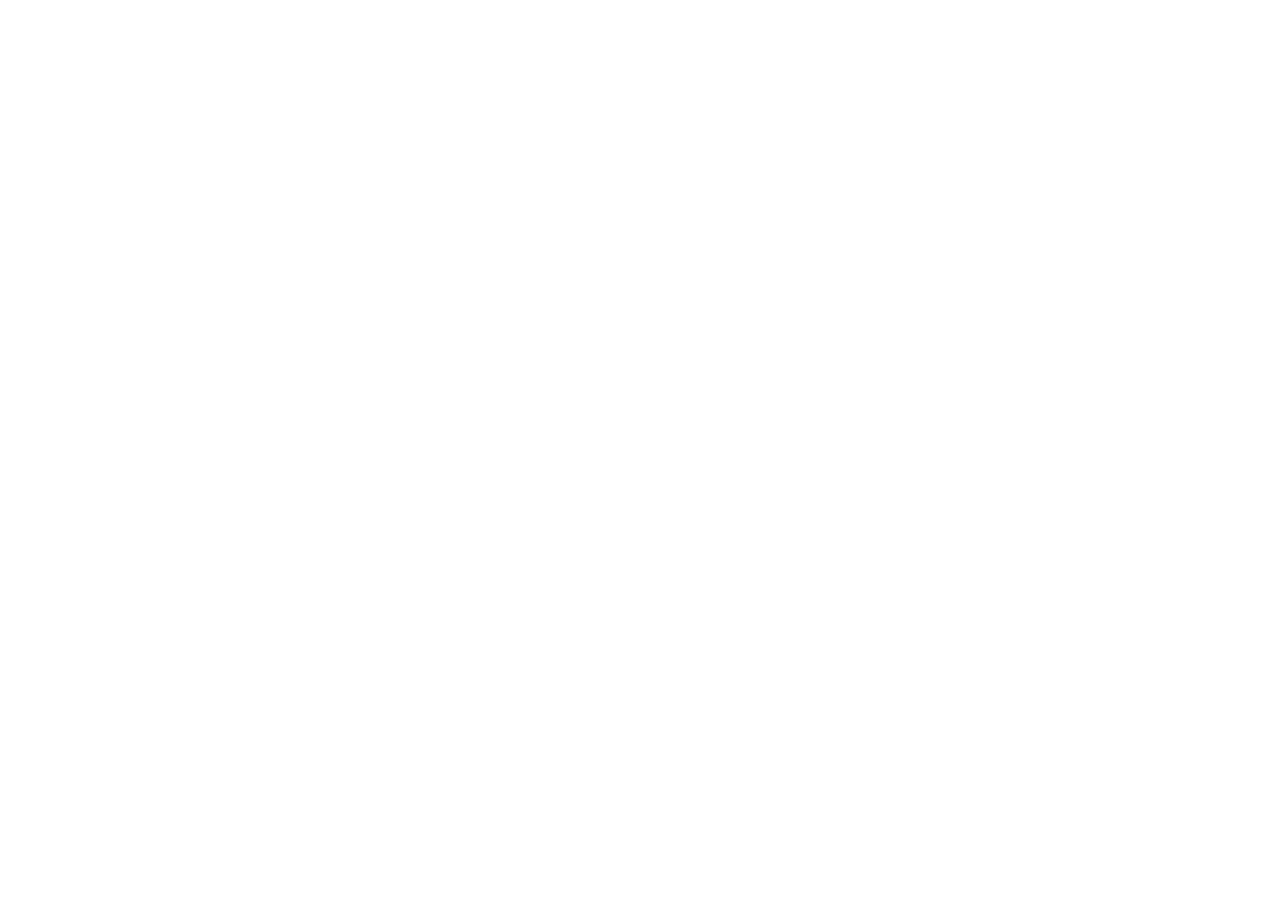
==== index.html @ 3c932d74 "inicializando projeto" ====
<!DOCTYPE html>
<html lang="pt-br">
<head>
    <meta charset="UTF-8">
    <meta name="viewport" content="width=device-width, initial-scale=1.0">
    <title>Document</title>
</head>
<body>
    
</body>
</html>
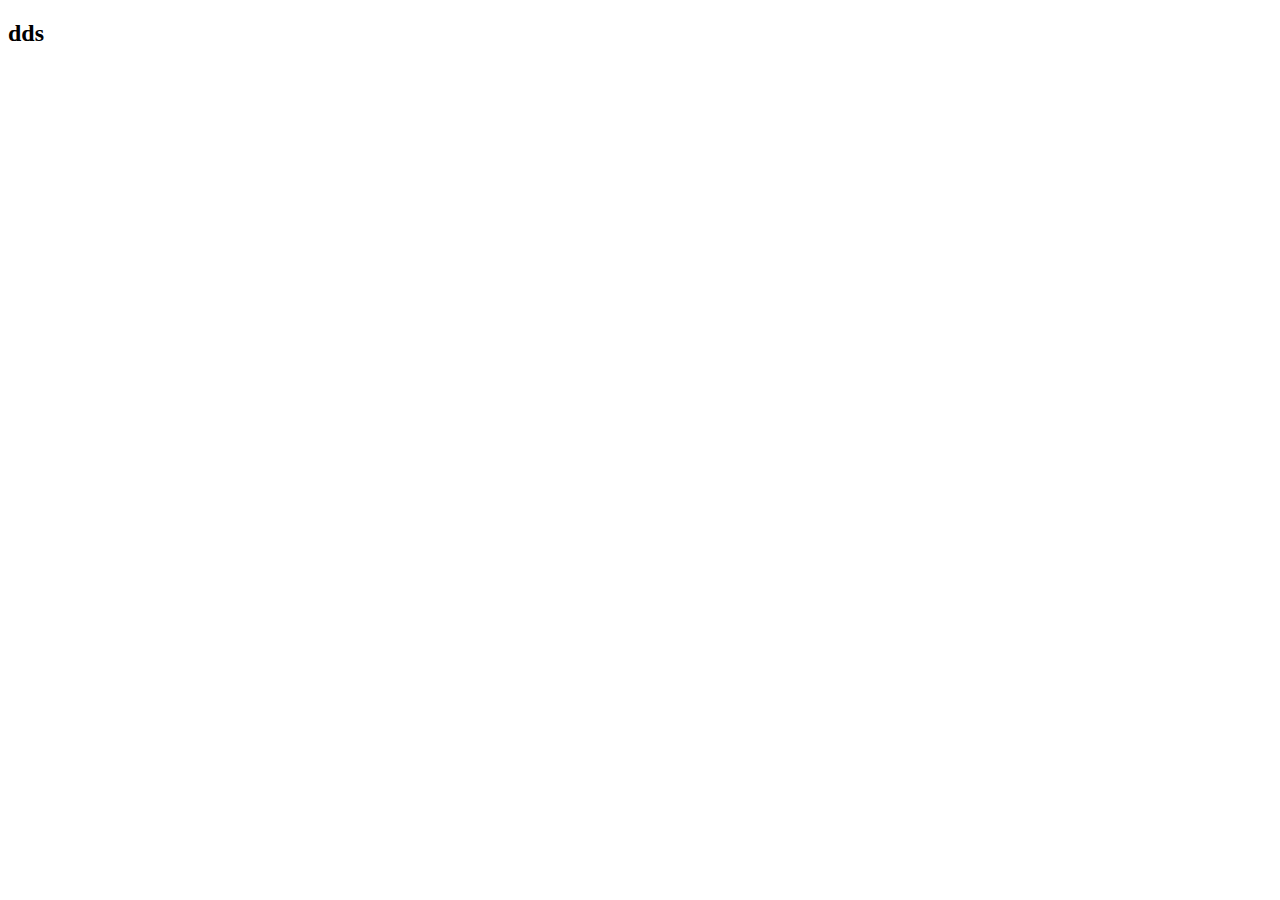
==== commit ff04f9b4: "html" ====
--- a/index.html
+++ b/index.html
@@ -6,6 +6,6 @@
     <title>Document</title>
 </head>
 <body>
-    
+    <h2>dds</h2>
 </body>
 </html>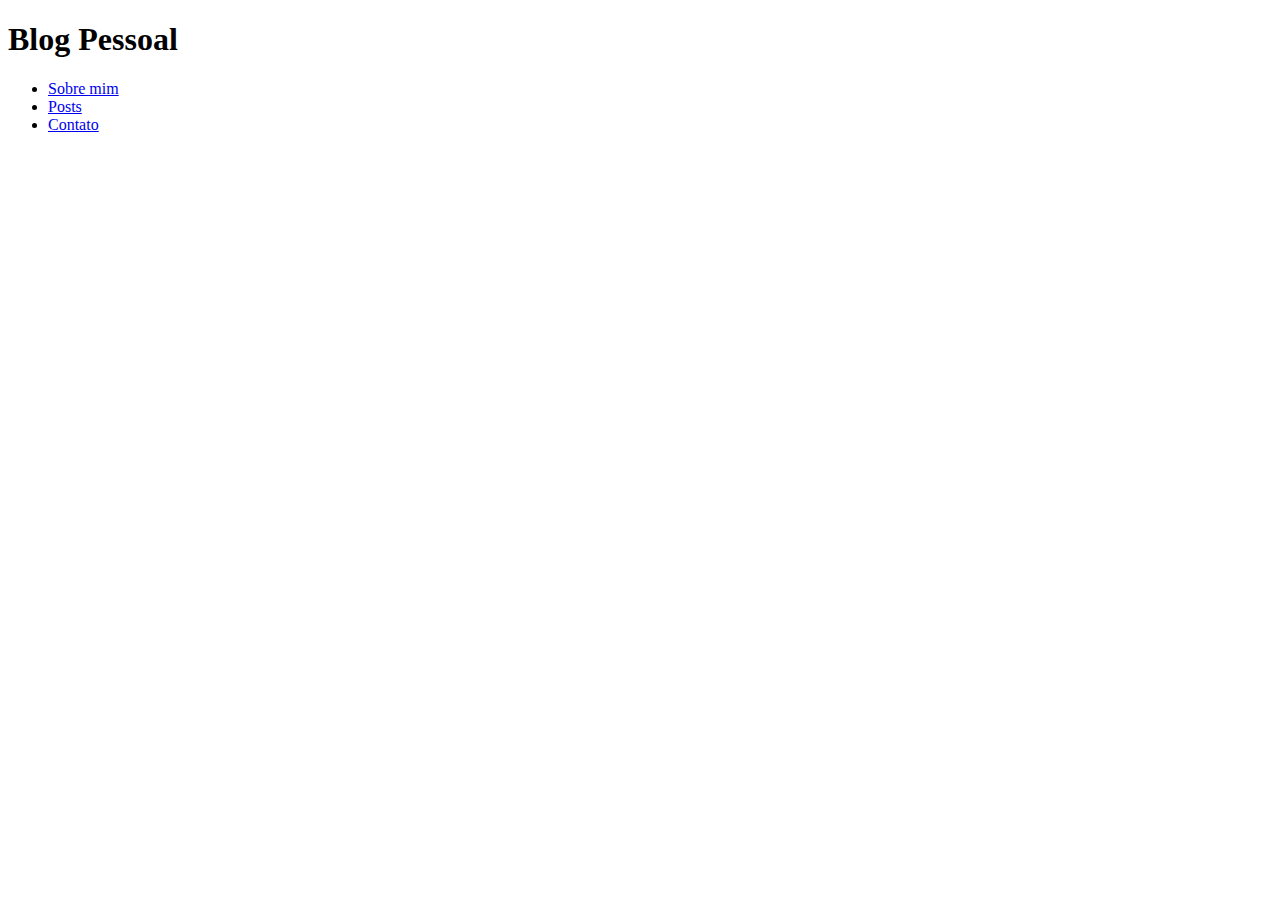
==== commit 1297ed2b: "Adcion ado link do header e suas paginas" ====
--- a/index.html
+++ b/index.html
@@ -3,9 +3,28 @@
 <head>
     <meta charset="UTF-8">
     <meta name="viewport" content="width=device-width, initial-scale=1.0">
-    <title>Document</title>
+    <title>Blog Pessoal</title>
+    <link rel="stylesheet" href="./styles.css">
 </head>
 <body>
-    <h2>dds</h2>
+    
+    <header>
+        <section>
+        <h1>Blog Pessoal</h1>
+    </section>
+
+<section>
+    <nav>
+    <ul>
+        <li><a href="./sobre_mim.html">Sobre mim</a></li>
+        <li><a href="./projetos.html">Posts</a></li>
+        <li> <a href="./contato.html">Contato </a></li>
+    </ul>
+</nav>
+</section>
+    </header>
+    
+
+    
 </body>
 </html>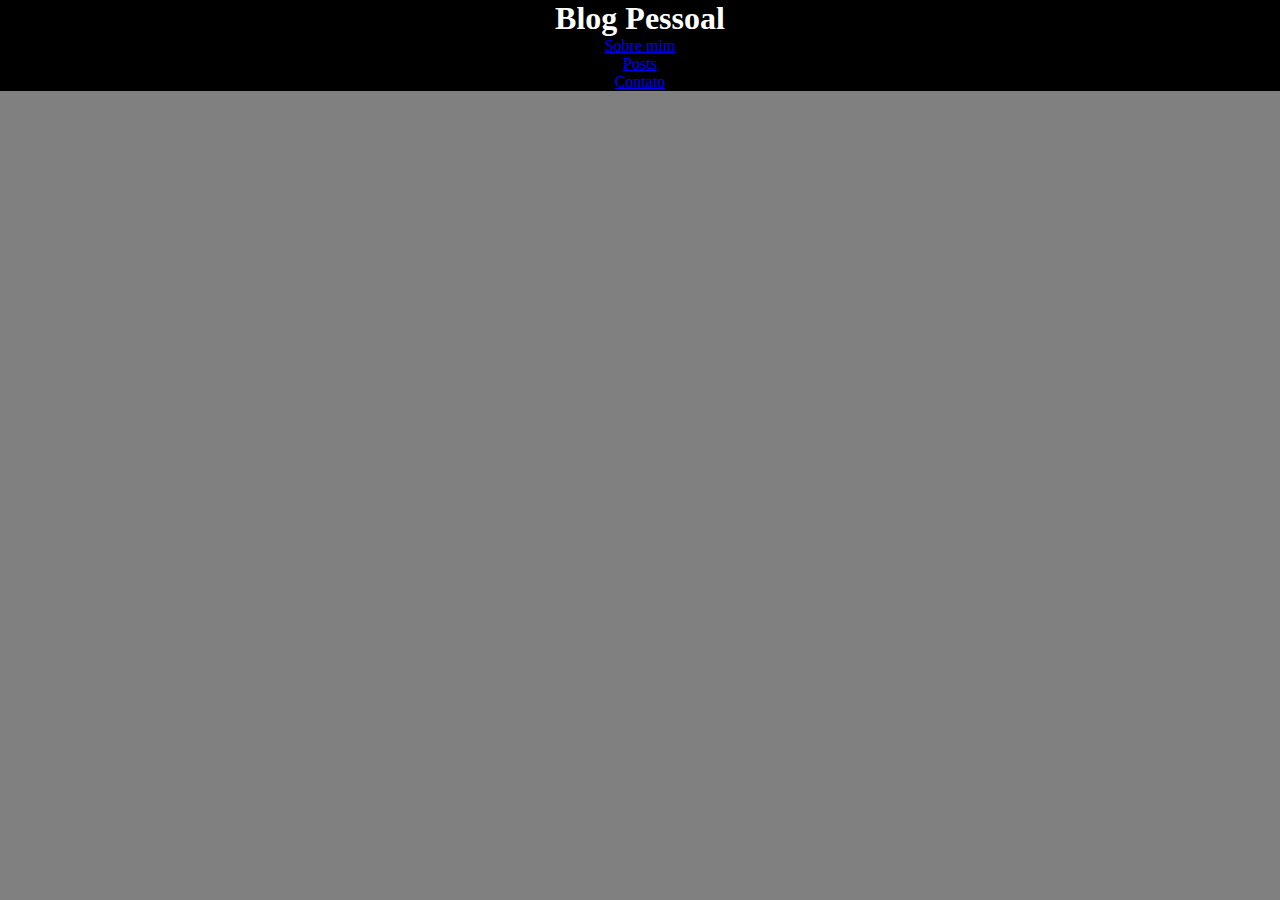
==== commit ddb33972: "Adcionando cores" ====
--- a/index.html
+++ b/index.html
@@ -8,17 +8,17 @@
 </head>
 <body>
     
-    <header>
+    <header class="cabecalho">
         <section>
-        <h1>Blog Pessoal</h1>
+        <h1 style="color: white;">Blog Pessoal</h1>
     </section>
 
 <section>
     <nav>
     <ul>
-        <li><a href="./sobre_mim.html">Sobre mim</a></li>
-        <li><a href="./projetos.html">Posts</a></li>
-        <li> <a href="./contato.html">Contato </a></li>
+        <li><a href="./sobre_mim.html" id="sobre_mim">Sobre mim</a></li>
+        <li><a href="./projetos.html" id="Posts">Posts</a></li>
+        <li> <a href="./contato.html" id="contato">Contato </a></li>
     </ul>
 </nav>
 </section>
--- a/styles.css
+++ b/styles.css
@@ -0,0 +1,14 @@
+*{
+    margin: 0;
+    padding: 0;
+}
+body{
+    background-color: grey;
+}
+.cabecalho{
+    background-color: black;
+    text-align: center;
+}
+a:hover{
+    color: white;
+}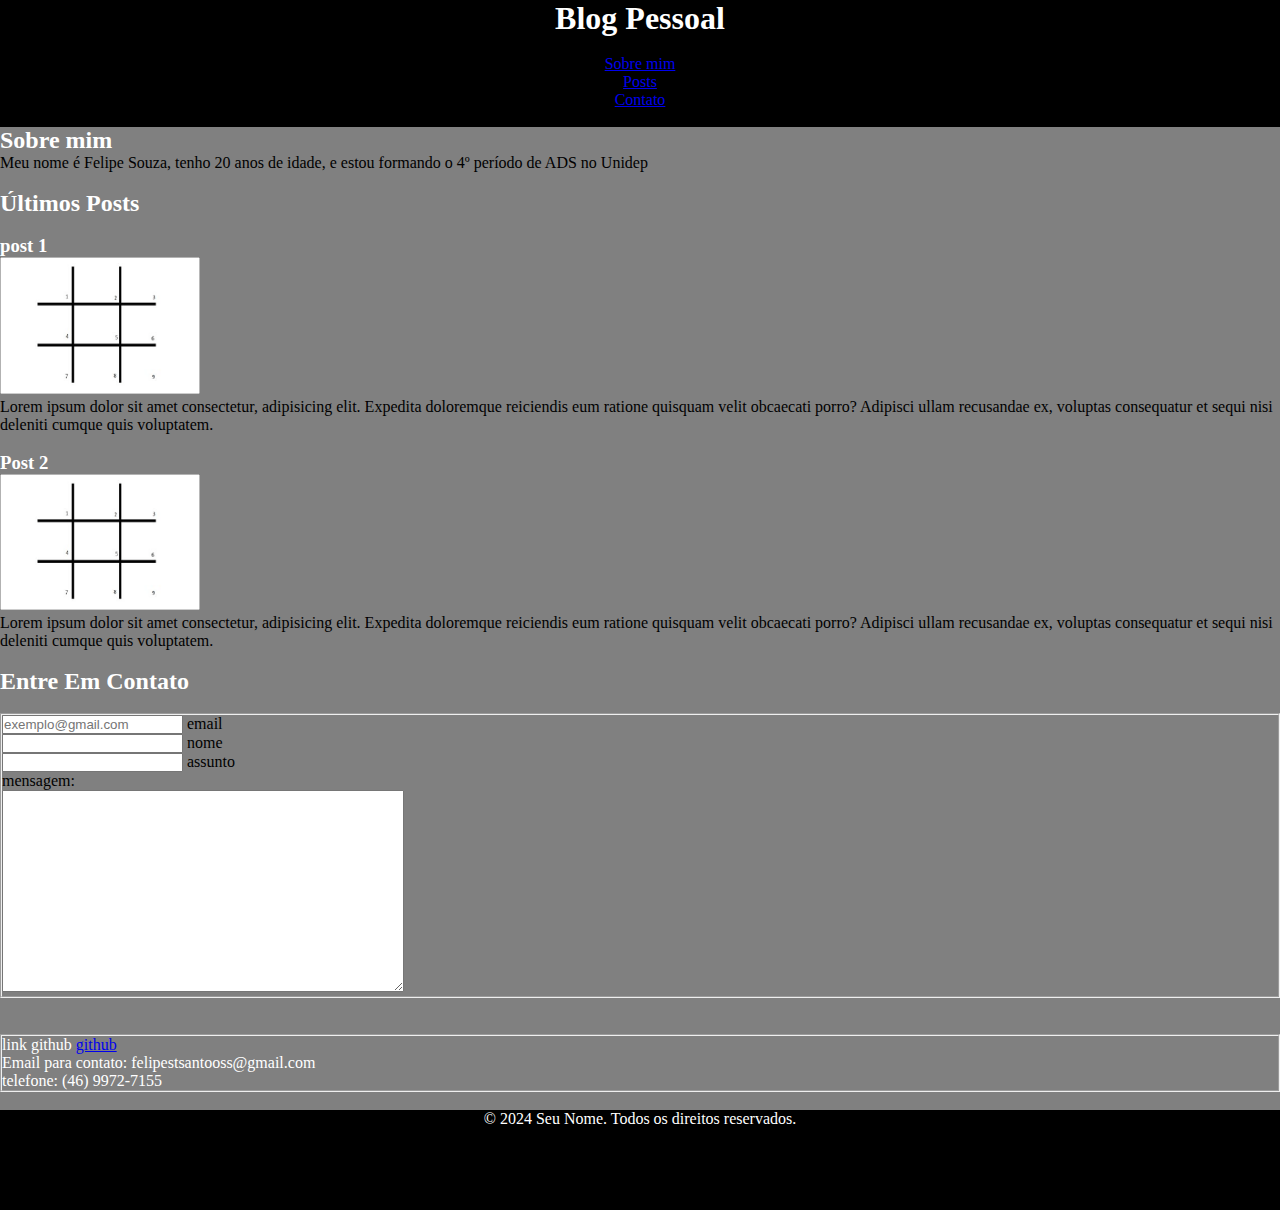
==== commit c8235b5a: "projeto finalizado" ====
--- a/index.html
+++ b/index.html
@@ -12,19 +12,84 @@
         <section>
         <h1 style="color: white;">Blog Pessoal</h1>
     </section>
-
+<br>
 <section>
     <nav>
-    <ul>
-        <li><a href="./sobre_mim.html" id="sobre_mim">Sobre mim</a></li>
-        <li><a href="./projetos.html" id="Posts">Posts</a></li>
-        <li> <a href="./contato.html" id="contato">Contato </a></li>
+    <ul class="links">
+        <li><a href="./sobre_mim.html" id="sobre_mim" target="_blank">Sobre mim</a></li>
+        <li><a href="./projetos.html" id="Posts" target="_blank">Posts</a></li>
+        <li> <a href="./contato.html" id="contato" target="_blank">Contato </a></li>
     </ul>
 </nav>
 </section>
+<br>
     </header>
-    
+ <section>  
+<h2>Sobre mim</h2>
+    <p style="color: black;">Meu nome é Felipe Souza, tenho 20 anos de idade, e estou formando o 4º período de ADS no Unidep</p>
+</section> 
+<br>
+<section>
+    <h2>Últimos Posts</h2>
+    <br>
+    <h3>post 1</h3>
+    <img src="/imagem-projetos/jogo da velha.png" alt="projeto 1">
+<p>Lorem ipsum dolor sit amet consectetur, adipisicing elit. Expedita doloremque reiciendis eum ratione quisquam velit obcaecati porro? Adipisci ullam recusandae ex, voluptas consequatur et sequi nisi deleniti cumque quis voluptatem.</p>   
+</section>
+<br>
+<h3>Post 2</h3>
+<img src="/imagem-projetos/jogo da velha.png" alt="projeto 1">
+<p>Lorem ipsum dolor sit amet consectetur, adipisicing elit. Expedita doloremque reiciendis eum ratione quisquam velit obcaecati porro? Adipisci ullam recusandae ex, voluptas consequatur et sequi nisi deleniti cumque quis voluptatem.</p>
+<section>
+    <br>
+    <section>
+<h2>Entre Em Contato</h2>
+<br>
+<form>
+    <fieldset>
 
-    
+      <p>
+        <input
+          type="email"
+          name="email"
+          id="email"
+          placeholder="exemplo@gmail.com"
+        />
+        <label for="email">email</label>
+      </p>
+      <p>
+        <input type="name" name="name" id="name" />
+        <label for="name">nome</label>
+      </p>
+      <p>
+        <input type="text" name="assunto" id="assunto" />
+        <label for="assunto">assunto</label>
+        <br>
+        <label for="mensagem">mensagem:</label>
+        <br>
+        <textarea name="mensagem" id="mensagem" style="height: 200px; width: 400px;"></textarea>
+      </p>
+    </fieldset>
+  </form>
+  <br></br>
+  <form >
+      <fieldset>
+          <label for="github">link github</label>
+          <a href="https://github.com/FelipeSantosDeSouza">github</a>
+<br>
+          <label for="meu_email">Email para contato: felipestsantooss@gmail.com</label>
+<br>
+          <label for="tel">telefone: (46) 9972-7155</label>
+          
+         
+
+      </fieldset>
+  </form>
+</section>
 </body>
+<br>
+<footer>
+    <p class="paragrafo">
+        © 2024 Seu Nome. Todos os direitos reservados.</p>
+</footer>
 </html>--- a/styles.css
+++ b/styles.css
@@ -4,6 +4,7 @@
 }
 body{
     background-color: grey;
+    color: white;
 }
 .cabecalho{
     background-color: black;
@@ -11,4 +12,23 @@
 }
 a:hover{
     color: white;
+}
+.links{
+    justify-content: space-between;  
+}
+
+img{
+    width: 200px;
+}
+p{
+    color: black;
+}
+footer{
+    background-color: black;
+    height: 100px;
+    text-align: center;
+
+}
+.paragrafo{
+    color: white;
 }